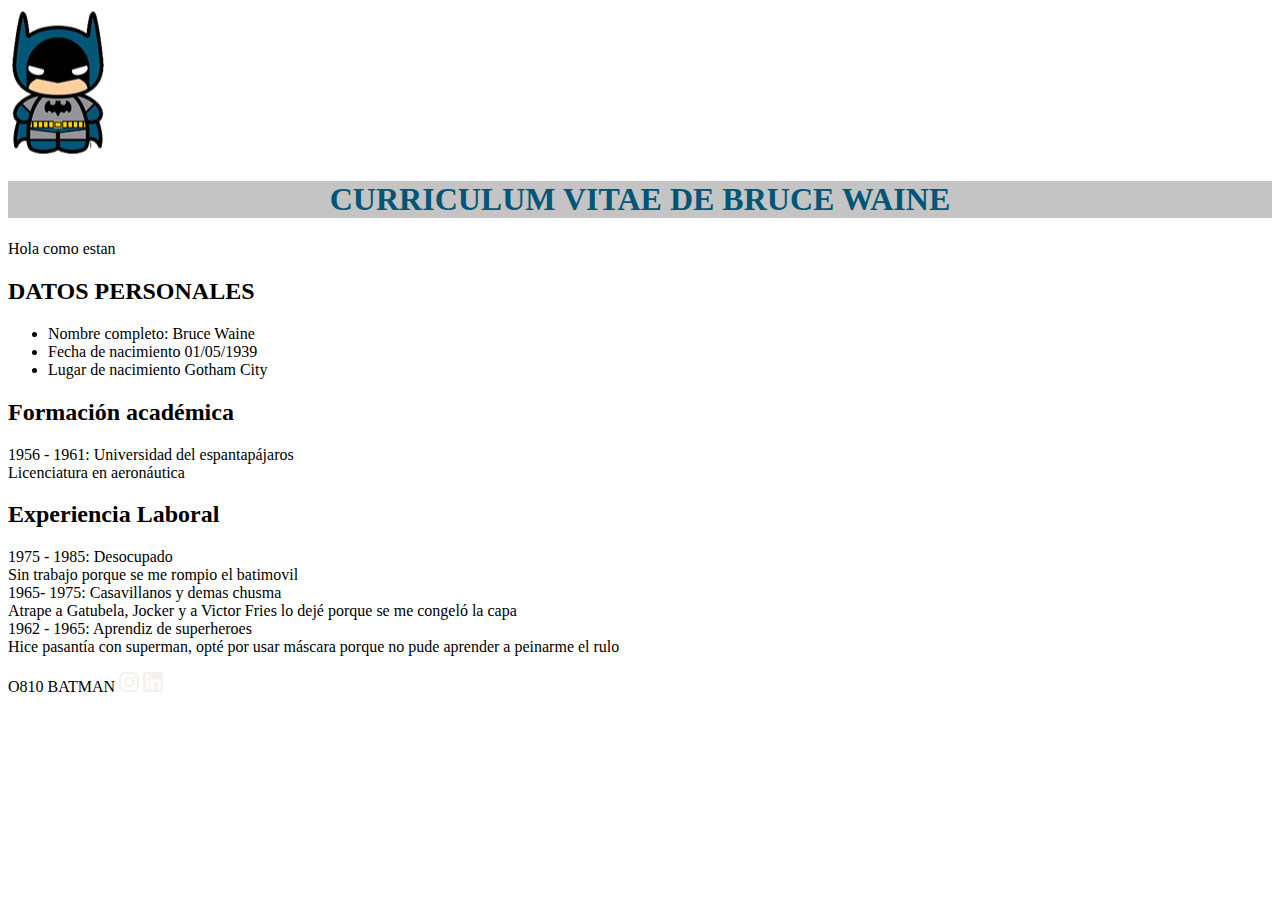
==== clase3005/index.html @ 9317a050 "se agrega ejercitación de clase 30/05" ====
<!DOCTYPE html>
<html lang="es">
<head>
    <meta charset="UTF-8">
    <meta http-equiv="X-UA-Compatible" content="IE=edge">
    <meta name="viewport" content="width=device-width, initial-scale=1.0">
    <title>Currículum</title>
    <link href="style.css" rel="stylesheet">
</head>
<body>
    <header> 
        <div>
        <img id="batman" src="img/logo batman.png">
        <h1> CURRICULUM VITAE DE BRUCE WAINE </h1>
    </header>
    <p> Hola como estan </p>
    
    <section> 
    <h2> DATOS PERSONALES </h2>
    <ul>
        <li> <span> Nombre completo:</span> Bruce Waine </li>
        <li> <span> Fecha de nacimiento</span> 01/05/1939</li>
        <li> <span> Lugar de nacimiento</span> Gotham City </li>
    </ul>
    </section>

    <section>
        <h2> Formación académica </h2>
        <span> 1956 - 1961: </span> <span> Universidad del espantapájaros </span> <br> 
        <span> Licenciatura en aeronáutica </span>
    </section>

    <section>
        <h2> Experiencia Laboral </h2>
        <span> 1975 - 1985: </span> <span> Desocupado </span> <br>
        <span> Sin trabajo porque se me rompio el batimovil </span> <br>
        <span> 1965- 1975: </span> <span> Casavillanos y demas chusma</span> <br>
        <span> Atrape a Gatubela, Jocker y a Victor Fries lo dejé porque se me congeló la capa </span> <br>
        <span> 1962 - 1965: </span> <span> Aprendiz de superheroes </span> <br>
        <span> Hice pasantía con superman, opté por usar máscara porque no pude aprender a peinarme el rulo </span> <br> 
    </section>

    <footer>
        <p> O810 BATMAN <img src= "img/ico_instagram.png"> <img src= "img/ico_linkedin.png">
    </footer>
</body>
</html>
---- clase3005/style.css ----
h1 {color: #005677 ; background-color: #C4C4C4 !important; text-align: center; }
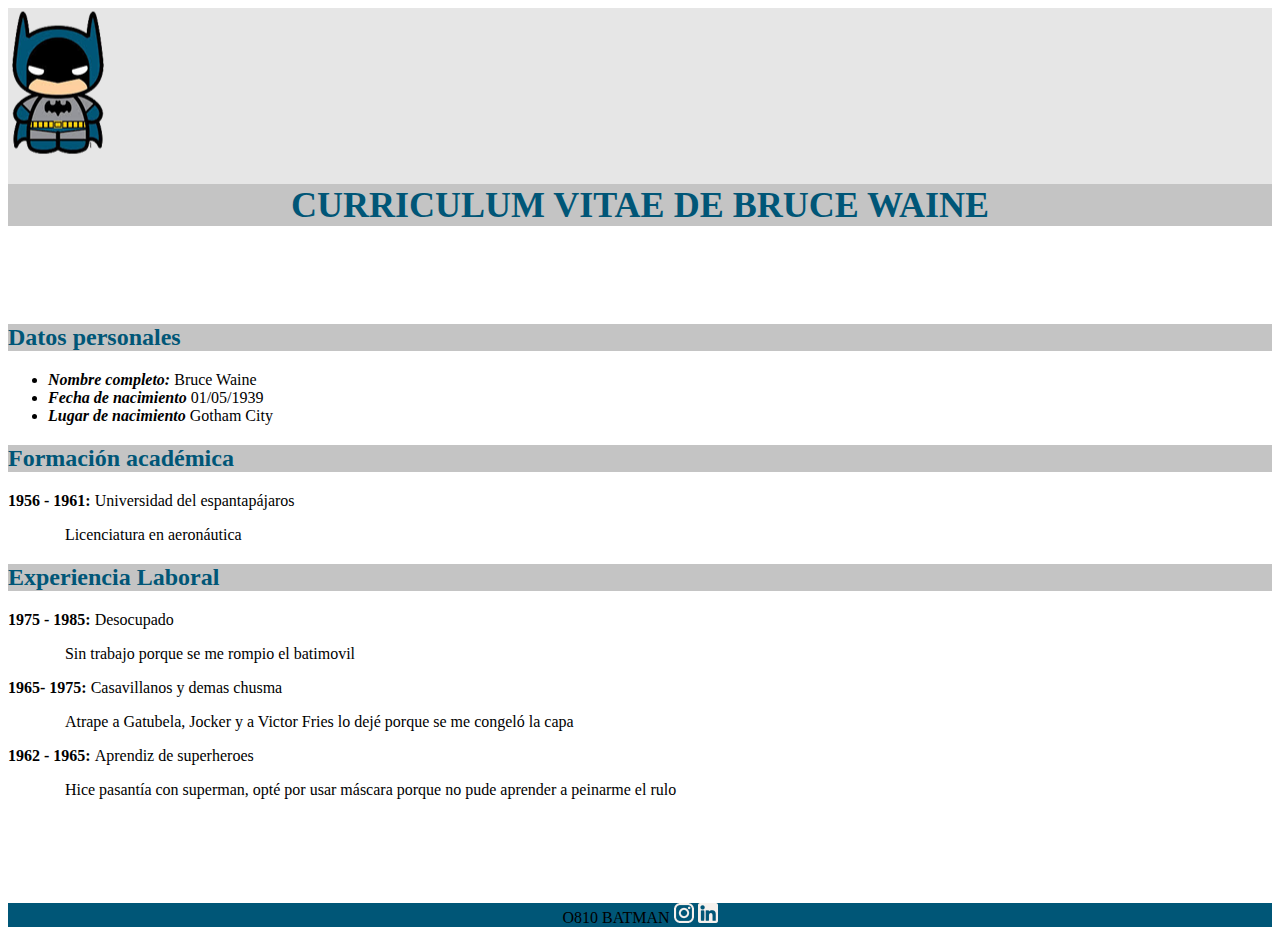
==== commit 767358fa: "subir el cv tipo batman" ====
--- a/clase3005/index.html
+++ b/clase3005/index.html
@@ -8,37 +8,42 @@
     <link href="style.css" rel="stylesheet">
 </head>
 <body>
-    <header> 
-        <div>
-        <img id="batman" src="img/logo batman.png">
+    <header id="header"> 
+        <img id="foto" src="img/logo batman.png">
         <h1> CURRICULUM VITAE DE BRUCE WAINE </h1>
     </header>
-    <p> Hola como estan </p>
+    <br>
+    <br>
+    <br>
     
     <section> 
-    <h2> DATOS PERSONALES </h2>
+    <h2> Datos personales </h2>
     <ul>
-        <li> <span> Nombre completo:</span> Bruce Waine </li>
-        <li> <span> Fecha de nacimiento</span> 01/05/1939</li>
-        <li> <span> Lugar de nacimiento</span> Gotham City </li>
+        <li> <span class="italic"> Nombre completo:</span> Bruce Waine </li>
+        <li> <span class="italic"> Fecha de nacimiento</span> 01/05/1939</li>
+        <li> <span class="italic"> Lugar de nacimiento</span> Gotham City </li>
     </ul>
     </section>
 
     <section>
         <h2> Formación académica </h2>
-        <span> 1956 - 1961: </span> <span> Universidad del espantapájaros </span> <br> 
-        <span> Licenciatura en aeronáutica </span>
+        <p><span>1956 - 1961:</span> Universidad del espantapájaros </span></p>
+        <p class="margen">Licenciatura en aeronáutica</p>
     </section>
 
     <section>
         <h2> Experiencia Laboral </h2>
-        <span> 1975 - 1985: </span> <span> Desocupado </span> <br>
-        <span> Sin trabajo porque se me rompio el batimovil </span> <br>
-        <span> 1965- 1975: </span> <span> Casavillanos y demas chusma</span> <br>
-        <span> Atrape a Gatubela, Jocker y a Victor Fries lo dejé porque se me congeló la capa </span> <br>
-        <span> 1962 - 1965: </span> <span> Aprendiz de superheroes </span> <br>
-        <span> Hice pasantía con superman, opté por usar máscara porque no pude aprender a peinarme el rulo </span> <br> 
+        <p><span>1975 - 1985:</span> Desocupado </p>
+        <p class="margen">Sin trabajo porque se me rompio el batimovil</p>
+        <p><span> 1965- 1975:</span> Casavillanos y demas chusma</p>
+        <p class="margen">Atrape a Gatubela, Jocker y a Victor Fries lo dejé porque se me congeló la capa </p>
+        <p><span>1962 - 1965: </span>Aprendiz de superheroes</p>
+        <p class="margen">Hice pasantía con superman, opté por usar máscara porque no pude aprender a peinarme el rulo </p> 
     </section>
+    <br>
+    <br>
+    <br>
+    <br>
 
     <footer>
         <p> O810 BATMAN <img src= "img/ico_instagram.png"> <img src= "img/ico_linkedin.png">
--- a/clase3005/style.css
+++ b/clase3005/style.css
@@ -1,2 +1,42 @@
-h1 {color: #005677 ; background-color: #C4C4C4 !important; text-align: center; }
+/*secciones*/
+#header {
+    background-color: #E6E6E6
+}
 
+footer {
+    background-color: #005677;
+    text-align: center;
+}
+
+/*etiquetas*/
+h1 {
+    background-color: #C4C4C4;
+    color: #005677;
+    font-size: 36px;
+    text-align: center;
+}
+
+h2 {
+    background-color: #C4C4C4;
+    color: #005677;
+    font-size: 24px;
+}
+
+span {
+    font-weight: bold;
+
+}
+
+/*cambio de atributos específicos*/
+
+#foto {
+    display: block margin: auto;
+}
+
+.italic {
+    font-style: italic;
+}
+
+.margen {
+    margin-left: 4.5%;
+}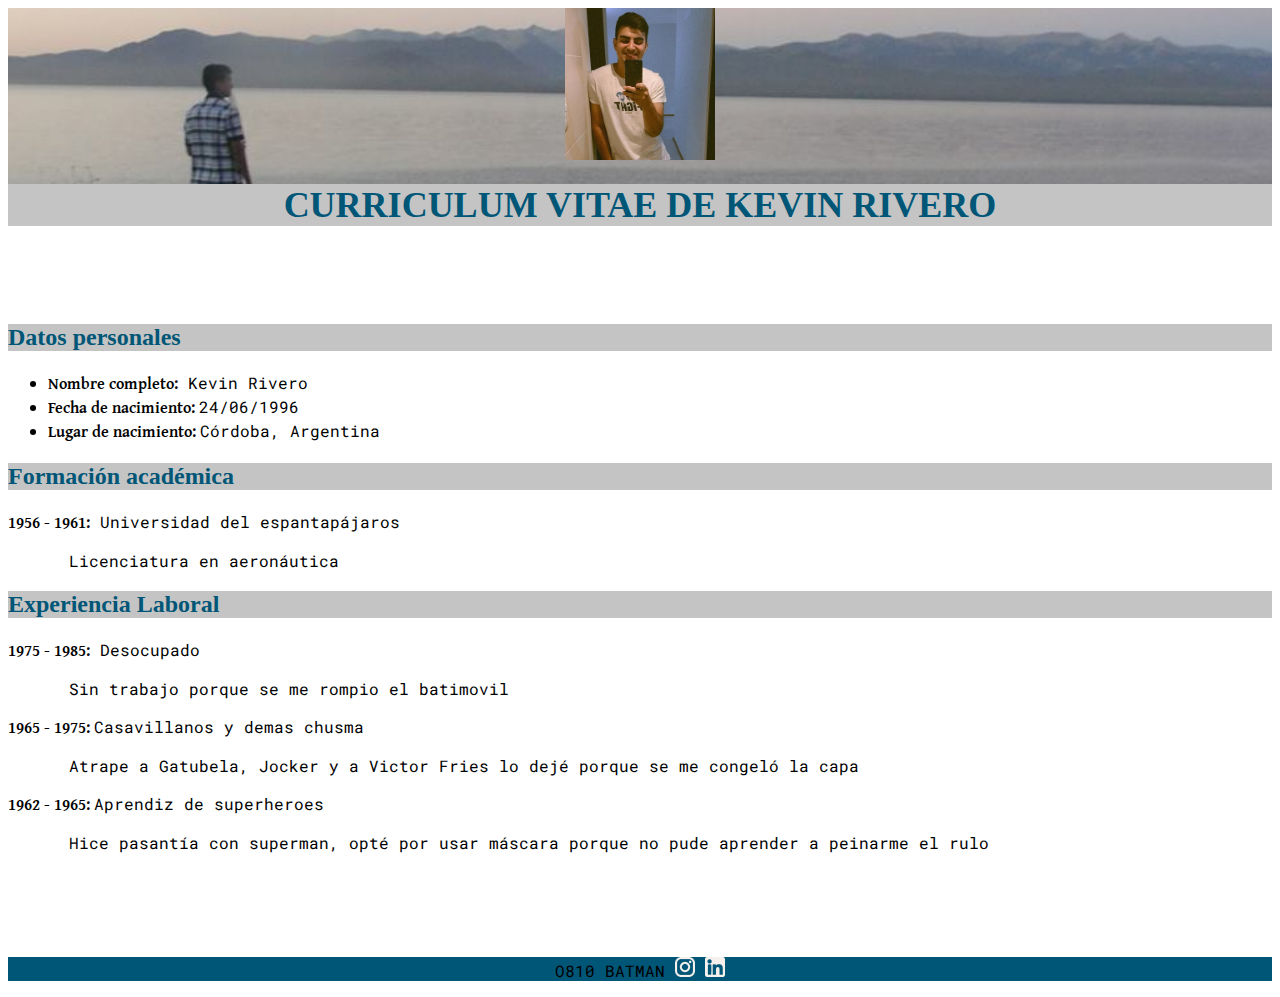
==== commit 669c6158: "cv personal" ====
--- a/clase3005/index.html
+++ b/clase3005/index.html
@@ -1,28 +1,37 @@
 <!DOCTYPE html>
 <html lang="es">
+
 <head>
     <meta charset="UTF-8">
     <meta http-equiv="X-UA-Compatible" content="IE=edge">
     <meta name="viewport" content="width=device-width, initial-scale=1.0">
     <title>Currículum</title>
     <link href="style.css" rel="stylesheet">
+    <link rel="preconnect" href="https://fonts.googleapis.com">
+    <link rel="preconnect" href="https://fonts.googleapis.com">
+    <link rel="preconnect" href="https://fonts.gstatic.com" crossorigin>
+    <link
+        href="https://fonts.googleapis.com/css2?family=Gentium+Plus&family=Oswald:wght@700&family=Roboto+Mono:wght@300&display=swap"
+        rel="stylesheet">
 </head>
+
 <body>
-    <header id="header"> 
-        <img id="foto" src="img/logo batman.png">
-        <h1> CURRICULUM VITAE DE BRUCE WAINE </h1>
+    <header id="header">
+
+        <img id="foto" src="img/perfil.jpg">
+        <h1> CURRICULUM VITAE DE KEVIN RIVERO </h1>
     </header>
     <br>
     <br>
     <br>
-    
-    <section> 
-    <h2> Datos personales </h2>
-    <ul>
-        <li> <span class="italic"> Nombre completo:</span> Bruce Waine </li>
-        <li> <span class="italic"> Fecha de nacimiento</span> 01/05/1939</li>
-        <li> <span class="italic"> Lugar de nacimiento</span> Gotham City </li>
-    </ul>
+
+    <section>
+        <h2> Datos personales </h2>
+        <ul>
+            <li> <span class="italic"> Nombre completo:</span> Kevin Rivero </li>
+            <li> <span class="italic"> Fecha de nacimiento: </span> 24/06/1996</li>
+            <li> <span class="italic"> Lugar de nacimiento: </span> Córdoba, Argentina </li>
+        </ul>
     </section>
 
     <section>
@@ -35,18 +44,23 @@
         <h2> Experiencia Laboral </h2>
         <p><span>1975 - 1985:</span> Desocupado </p>
         <p class="margen">Sin trabajo porque se me rompio el batimovil</p>
-        <p><span> 1965- 1975:</span> Casavillanos y demas chusma</p>
+        <p><span> 1965 - 1975: </span>Casavillanos y demas chusma</p>
         <p class="margen">Atrape a Gatubela, Jocker y a Victor Fries lo dejé porque se me congeló la capa </p>
         <p><span>1962 - 1965: </span>Aprendiz de superheroes</p>
-        <p class="margen">Hice pasantía con superman, opté por usar máscara porque no pude aprender a peinarme el rulo </p> 
+        <p class="margen"> Hice pasantía con superman, opté por usar máscara porque no pude aprender a peinarme el rulo
+        </p>
     </section>
     <br>
     <br>
     <br>
     <br>
 
+
     <footer>
-        <p> O810 BATMAN <img src= "img/ico_instagram.png"> <img src= "img/ico_linkedin.png">
+        <p> O810 BATMAN <a href="https://www.instagram.com/kevinxrivero" target="_blank"><img
+                    src="img/ico_instagram.png"></a> <img src="img/ico_linkedin.png">
+        </p>
     </footer>
 </body>
+
 </html>--- a/clase3005/style.css
+++ b/clase3005/style.css
@@ -1,6 +1,8 @@
 /*secciones*/
 #header {
-    background-color: #E6E6E6
+    background-image:url("img/portada.jpg");
+    background-position: center;
+    background-size: cover
 }
 
 footer {
@@ -23,20 +25,32 @@
 }
 
 span {
-    font-weight: bold;
+    font-weight: bold; 
+    /* font-family: 'Oswald', sans-serif; */
+    font-family: 'Gentium Plus', serif;
+    /* font-family: 'Roboto Mono', monospace; */
 
 }
-
+li {
+    /* font-family: 'Gentium Plus', serif; */
+    font-family: 'Roboto Mono', monospace
+}
+p {
+    font-family: 'Roboto Mono', monospace
+   
+}
 /*cambio de atributos específicos*/
 
 #foto {
-    display: block margin: auto;
+    display: block;
+     margin: auto;
+     width: 150px;
 }
 
-.italic {
+/* .italic {
     font-style: italic;
-}
+} */
 
 .margen {
-    margin-left: 4.5%;
+    margin-left: 4.8%;
 }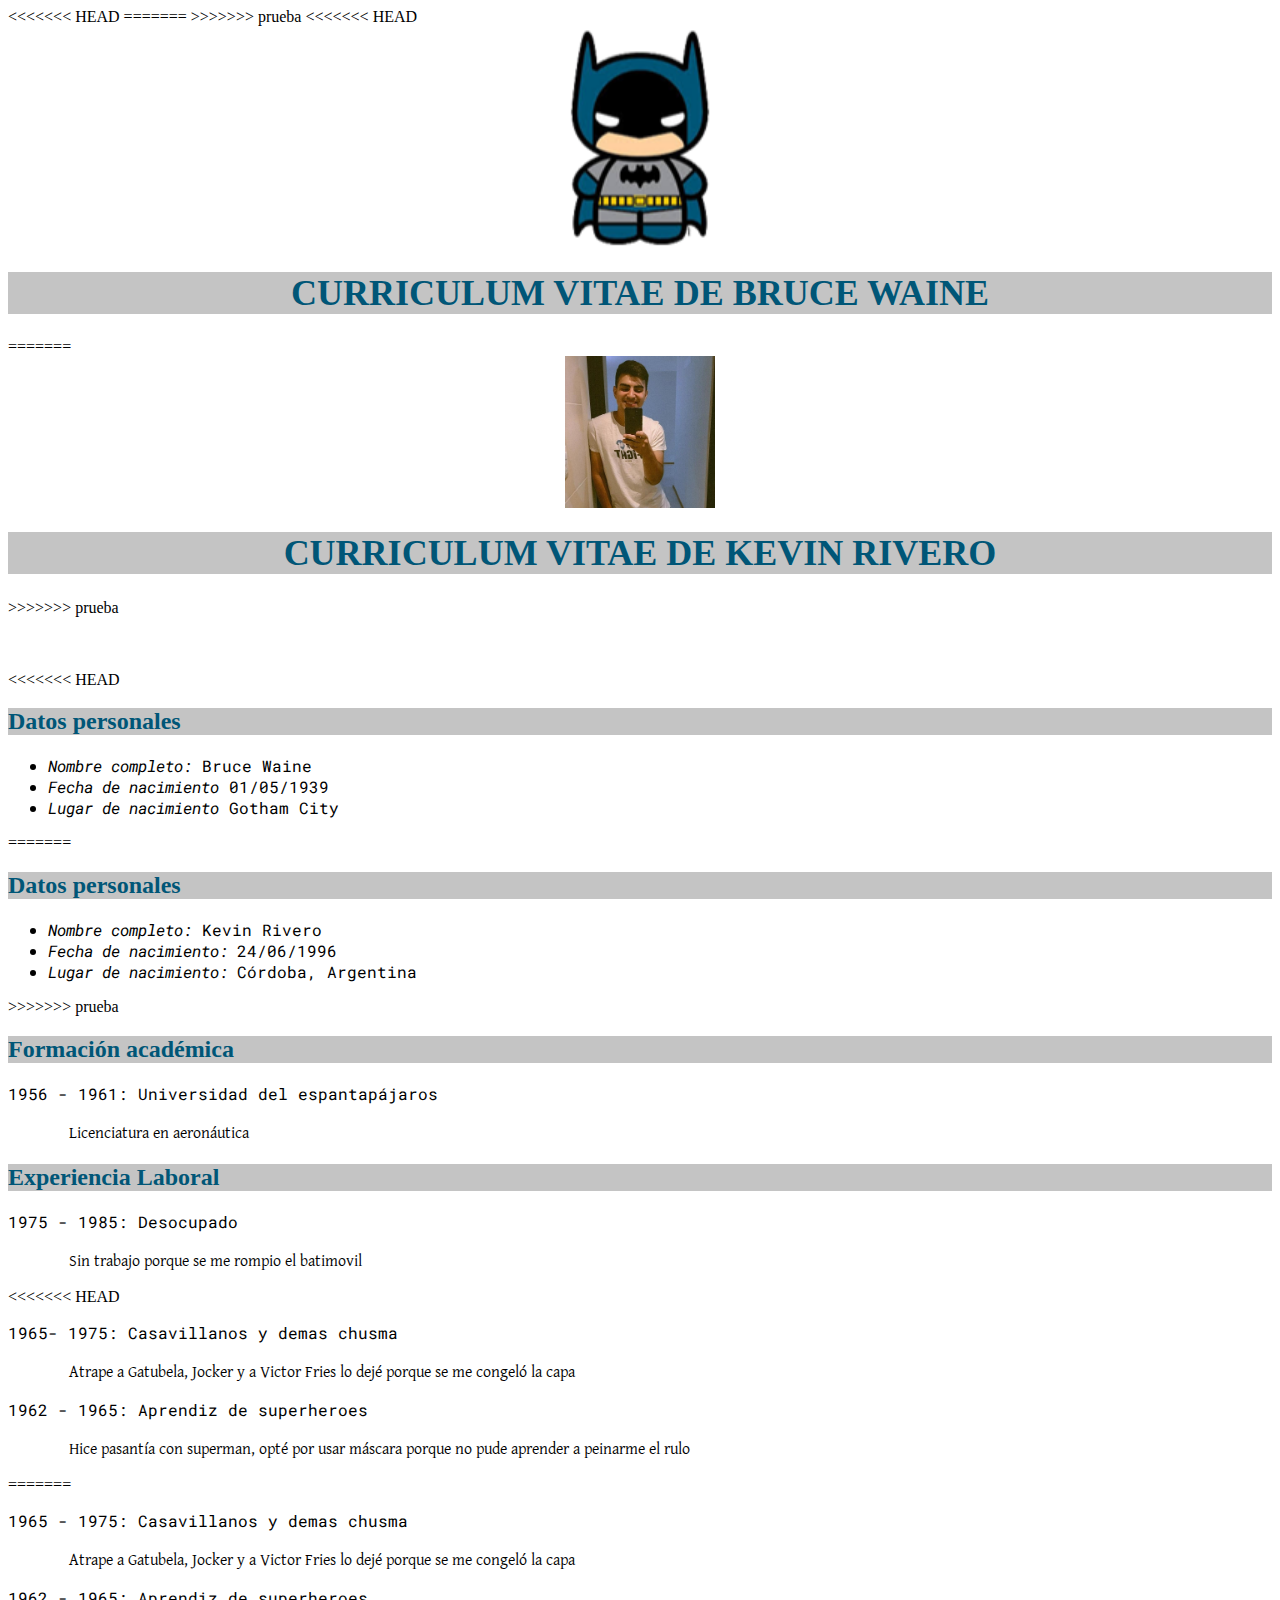
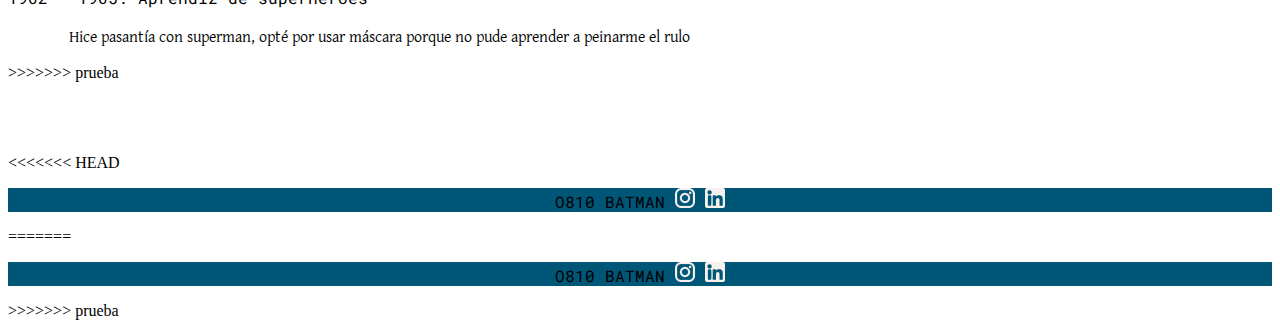
==== commit d3a5a3ee: "se mergeo la rama prueba, se actualizó cv Kevin y página petshop" ====
--- a/clase3005/index.html
+++ b/clase3005/index.html
@@ -1,12 +1,22 @@
 <!DOCTYPE html>
 <html lang="es">
+<<<<<<< HEAD
+=======
 
+>>>>>>> prueba
 <head>
     <meta charset="UTF-8">
     <meta http-equiv="X-UA-Compatible" content="IE=edge">
     <meta name="viewport" content="width=device-width, initial-scale=1.0">
     <title>Currículum</title>
     <link href="style.css" rel="stylesheet">
+<<<<<<< HEAD
+</head>
+<body>
+    <header id="header"> 
+        <img id="foto" src="img/logo batman.png">
+        <h1> CURRICULUM VITAE DE BRUCE WAINE </h1>
+=======
     <link rel="preconnect" href="https://fonts.googleapis.com">
     <link rel="preconnect" href="https://fonts.googleapis.com">
     <link rel="preconnect" href="https://fonts.gstatic.com" crossorigin>
@@ -20,10 +30,21 @@
 
         <img id="foto" src="img/perfil.jpg">
         <h1> CURRICULUM VITAE DE KEVIN RIVERO </h1>
+>>>>>>> prueba
     </header>
     <br>
     <br>
     <br>
+<<<<<<< HEAD
+    
+    <section> 
+    <h2> Datos personales </h2>
+    <ul>
+        <li> <span class="italic"> Nombre completo:</span> Bruce Waine </li>
+        <li> <span class="italic"> Fecha de nacimiento</span> 01/05/1939</li>
+        <li> <span class="italic"> Lugar de nacimiento</span> Gotham City </li>
+    </ul>
+=======
 
     <section>
         <h2> Datos personales </h2>
@@ -32,6 +53,7 @@
             <li> <span class="italic"> Fecha de nacimiento: </span> 24/06/1996</li>
             <li> <span class="italic"> Lugar de nacimiento: </span> Córdoba, Argentina </li>
         </ul>
+>>>>>>> prueba
     </section>
 
     <section>
@@ -44,17 +66,30 @@
         <h2> Experiencia Laboral </h2>
         <p><span>1975 - 1985:</span> Desocupado </p>
         <p class="margen">Sin trabajo porque se me rompio el batimovil</p>
+<<<<<<< HEAD
+        <p><span> 1965- 1975:</span> Casavillanos y demas chusma</p>
+        <p class="margen">Atrape a Gatubela, Jocker y a Victor Fries lo dejé porque se me congeló la capa </p>
+        <p><span>1962 - 1965: </span>Aprendiz de superheroes</p>
+        <p class="margen">Hice pasantía con superman, opté por usar máscara porque no pude aprender a peinarme el rulo </p> 
+=======
         <p><span> 1965 - 1975: </span>Casavillanos y demas chusma</p>
         <p class="margen">Atrape a Gatubela, Jocker y a Victor Fries lo dejé porque se me congeló la capa </p>
         <p><span>1962 - 1965: </span>Aprendiz de superheroes</p>
         <p class="margen"> Hice pasantía con superman, opté por usar máscara porque no pude aprender a peinarme el rulo
         </p>
+>>>>>>> prueba
     </section>
     <br>
     <br>
     <br>
     <br>
 
+<<<<<<< HEAD
+    <footer>
+        <p> O810 BATMAN <img src= "img/ico_instagram.png"> <img src= "img/ico_linkedin.png">
+    </footer>
+</body>
+=======
 
     <footer>
         <p> O810 BATMAN <a href="https://www.instagram.com/kevinxrivero" target="_blank"><img
@@ -63,4 +98,5 @@
     </footer>
 </body>
 
+>>>>>>> prueba
 </html>--- a/clase3005/style.css
+++ b/clase3005/style.css
@@ -1,8 +1,12 @@
 /*secciones*/
 #header {
+<<<<<<< HEAD
+    background-color: #E6E6E6
+=======
     background-image:url("img/portada.jpg");
     background-position: center;
     background-size: cover
+>>>>>>> prueba
 }
 
 footer {
@@ -25,6 +29,24 @@
 }
 
 span {
+<<<<<<< HEAD
+    font-weight: bold;
+
+}
+
+/*cambio de atributos específicos*/
+
+#foto {
+    display: block margin: auto;
+}
+
+.italic {
+    font-style: italic;
+}
+
+.margen {
+    margin-left: 4.5%;
+=======
     font-weight: bold; 
     /* font-family: 'Oswald', sans-serif; */
     font-family: 'Gentium Plus', serif;
@@ -53,4 +75,5 @@
 
 .margen {
     margin-left: 4.8%;
+>>>>>>> prueba
 }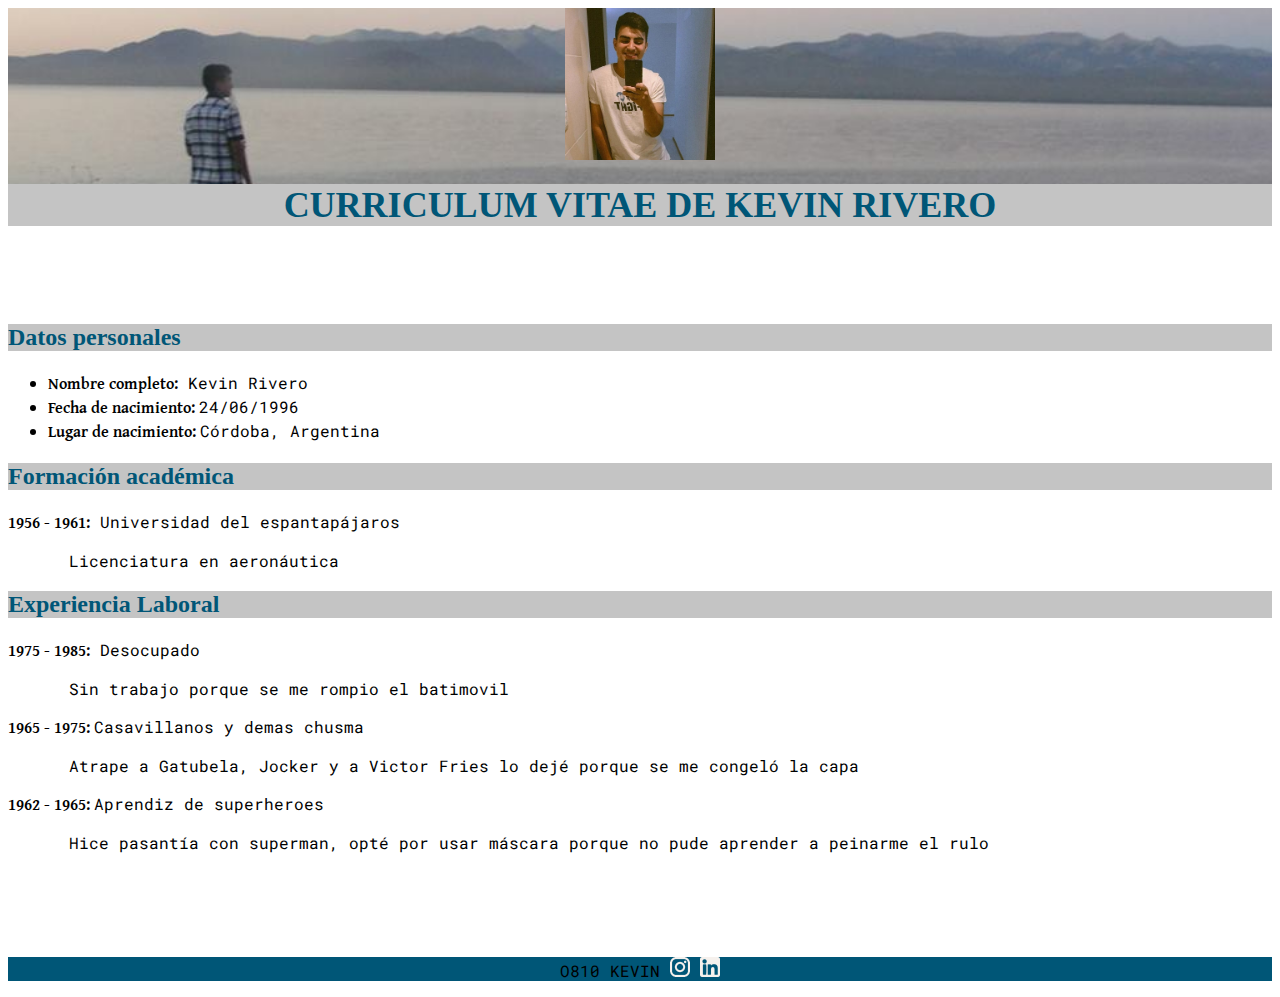
==== commit 19ed051e: "se arreglaron errores provenientes de haber 'solucionado el conflicto'" ====
--- a/clase3005/index.html
+++ b/clase3005/index.html
@@ -1,22 +1,11 @@
 <!DOCTYPE html>
 <html lang="es">
-<<<<<<< HEAD
-=======
-
->>>>>>> prueba
 <head>
     <meta charset="UTF-8">
     <meta http-equiv="X-UA-Compatible" content="IE=edge">
     <meta name="viewport" content="width=device-width, initial-scale=1.0">
     <title>Currículum</title>
     <link href="style.css" rel="stylesheet">
-<<<<<<< HEAD
-</head>
-<body>
-    <header id="header"> 
-        <img id="foto" src="img/logo batman.png">
-        <h1> CURRICULUM VITAE DE BRUCE WAINE </h1>
-=======
     <link rel="preconnect" href="https://fonts.googleapis.com">
     <link rel="preconnect" href="https://fonts.googleapis.com">
     <link rel="preconnect" href="https://fonts.gstatic.com" crossorigin>
@@ -30,21 +19,10 @@
 
         <img id="foto" src="img/perfil.jpg">
         <h1> CURRICULUM VITAE DE KEVIN RIVERO </h1>
->>>>>>> prueba
     </header>
     <br>
     <br>
     <br>
-<<<<<<< HEAD
-    
-    <section> 
-    <h2> Datos personales </h2>
-    <ul>
-        <li> <span class="italic"> Nombre completo:</span> Bruce Waine </li>
-        <li> <span class="italic"> Fecha de nacimiento</span> 01/05/1939</li>
-        <li> <span class="italic"> Lugar de nacimiento</span> Gotham City </li>
-    </ul>
-=======
 
     <section>
         <h2> Datos personales </h2>
@@ -53,7 +31,6 @@
             <li> <span class="italic"> Fecha de nacimiento: </span> 24/06/1996</li>
             <li> <span class="italic"> Lugar de nacimiento: </span> Córdoba, Argentina </li>
         </ul>
->>>>>>> prueba
     </section>
 
     <section>
@@ -66,37 +43,23 @@
         <h2> Experiencia Laboral </h2>
         <p><span>1975 - 1985:</span> Desocupado </p>
         <p class="margen">Sin trabajo porque se me rompio el batimovil</p>
-<<<<<<< HEAD
-        <p><span> 1965- 1975:</span> Casavillanos y demas chusma</p>
-        <p class="margen">Atrape a Gatubela, Jocker y a Victor Fries lo dejé porque se me congeló la capa </p>
-        <p><span>1962 - 1965: </span>Aprendiz de superheroes</p>
-        <p class="margen">Hice pasantía con superman, opté por usar máscara porque no pude aprender a peinarme el rulo </p> 
-=======
         <p><span> 1965 - 1975: </span>Casavillanos y demas chusma</p>
         <p class="margen">Atrape a Gatubela, Jocker y a Victor Fries lo dejé porque se me congeló la capa </p>
         <p><span>1962 - 1965: </span>Aprendiz de superheroes</p>
         <p class="margen"> Hice pasantía con superman, opté por usar máscara porque no pude aprender a peinarme el rulo
         </p>
->>>>>>> prueba
     </section>
     <br>
     <br>
     <br>
     <br>
 
-<<<<<<< HEAD
-    <footer>
-        <p> O810 BATMAN <img src= "img/ico_instagram.png"> <img src= "img/ico_linkedin.png">
-    </footer>
-</body>
-=======
 
     <footer>
-        <p> O810 BATMAN <a href="https://www.instagram.com/kevinxrivero" target="_blank"><img
+        <p> O810 KEVIN <a href="https://www.instagram.com/kevinxrivero" target="_blank"><img
                     src="img/ico_instagram.png"></a> <img src="img/ico_linkedin.png">
         </p>
     </footer>
 </body>
 
->>>>>>> prueba
 </html>--- a/clase3005/style.css
+++ b/clase3005/style.css
@@ -1,12 +1,8 @@
 /*secciones*/
 #header {
-<<<<<<< HEAD
-    background-color: #E6E6E6
-=======
     background-image:url("img/portada.jpg");
     background-position: center;
     background-size: cover
->>>>>>> prueba
 }
 
 footer {
@@ -29,24 +25,6 @@
 }
 
 span {
-<<<<<<< HEAD
-    font-weight: bold;
-
-}
-
-/*cambio de atributos específicos*/
-
-#foto {
-    display: block margin: auto;
-}
-
-.italic {
-    font-style: italic;
-}
-
-.margen {
-    margin-left: 4.5%;
-=======
     font-weight: bold; 
     /* font-family: 'Oswald', sans-serif; */
     font-family: 'Gentium Plus', serif;
@@ -75,5 +53,4 @@
 
 .margen {
     margin-left: 4.8%;
->>>>>>> prueba
 }